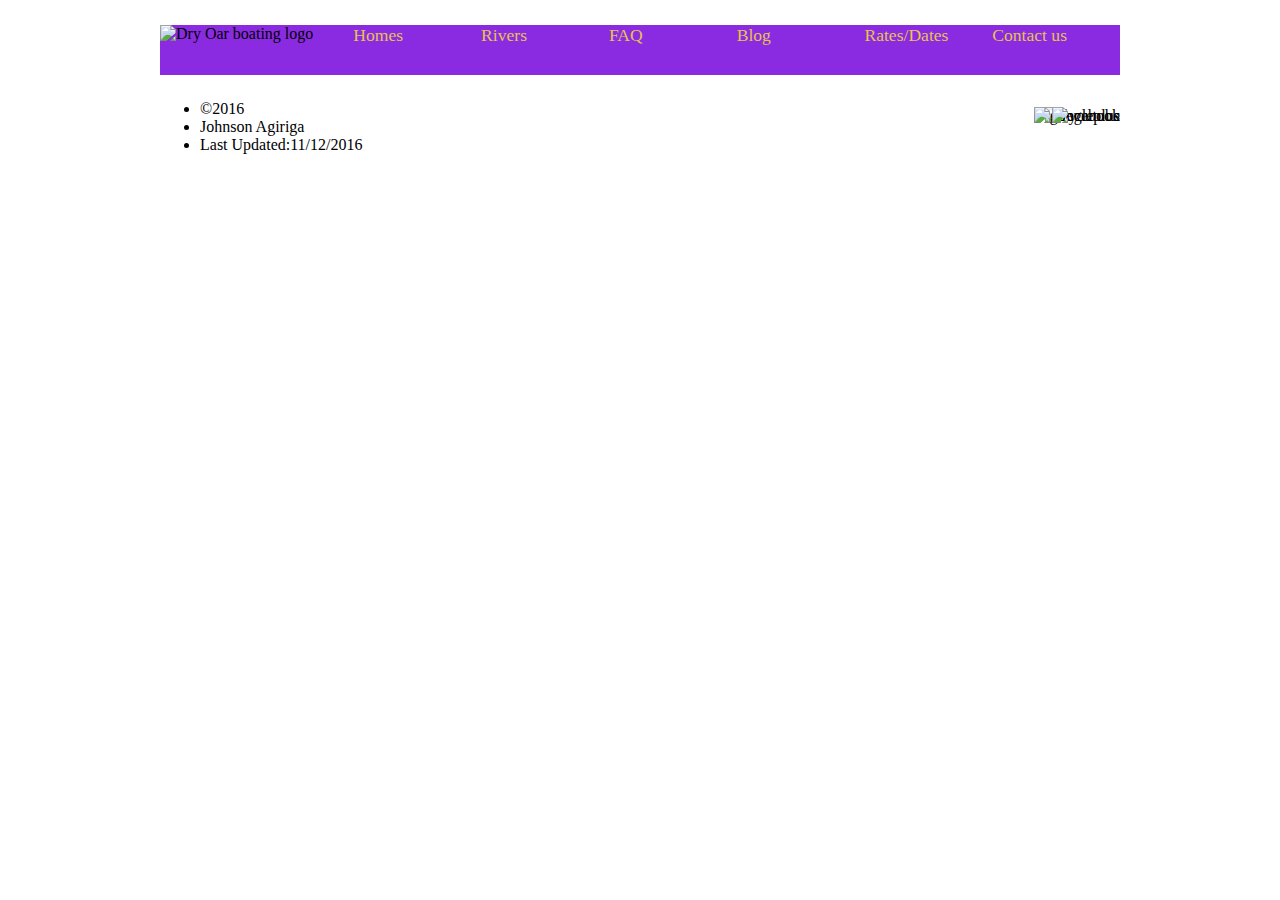
==== contact-us.html @ 5838412c "Changes of 3 Dec" ====
<!DOCTYPE HTML>
<html lang="en-us">

<head>
    <meta charset="utf-8">
    <title>Rivers</title>
	
	<link href="styles.css" rel="stylesheet" type="text/css" >
    
</head>

<body>
    <div id="great"></div>
    <div class="content">
        <header>       
 <img id="logo" src="http://brothert.net/dryoar/images/dryoarlogo.png" alt="Dry Oar boating logo">

        <nav>
            <div id="navBar">
                <ul id="line">
                    <li> <a href="index.html">Homes</a></li>
                    <li> <a href="rivers.html">Rivers</a></li>
                    <li> <a href="index.html">FAQ</a></li>
                    <li> <a href="index.html">Blog</a></li>
                    <li> <a href="index.html">Rates/Dates</a></li>
                    <li> <a href="contact-us.html">Contact us</a></li>
                </ul>
            </div>
        </nav>
        </header>
        <main>
            
        </main>
        <footer id="date">
            <ul>
                <li>&copy;2016</li>
                <li>Johnson Agiriga</li>
                <li>Last Updated:11/12/2016
                </li>
            </ul>
            <img class="footer" alt="fecebook" src="facebook.png">
            <img class="footer" alt="googleplus" src="googleplus.png">
            <img class="footer" alt="youtube" src="youtube.png">
        </footer>
    </div>
</body>

</html>
---- styles.css ----
@import url('https://fonts.googleapis.com/css?family=Rock+Salt');
        h1{font-family: 'Rock Salt', cursive;}

        p {
            color: blueviolet;
            background-color: darkgoldenrod;
            text-decoration: none;
            padding: 1px;
            font-size: 18px;
        }
#logo {float: left;}
        
        #middle-row {
            background-color: deeppink;
        }
        
        section {
            padding: 15px;
        }
        
        .darkred-text {
            color: gray;
        }
        
        #navBar {
            background-color:blueviolet;
            text-decoration-color: blue;
            font-size: 1.1em;
			height: 50px;
			margin-top: 25px;
			margin-bottom: 25px;
			
        }
#line {
	display: flex;
}
#line li {list-style-type:none;flex: 1;} 
 #line li:hover { background-color:black;
}
         
navBar li {
    flex:1 1 8em;
}
navBar a {
    display: block;
}
#line li {float: left;
    
}
navBar a:link, nav a:visited {
    color:#E7C24F;
    text-decoration: none;
}
navBar a:hover {
    color:#396E94;
    background-color: #E7C24F;
}

a {
    color:#E7C24F;
    text-decoration: none;
}
        
        h1,
        h2,
        h3 {
            color: #001FAA;
            font-family: "rock salt", "san-serif";
            margin-bottom: -24px;
            font-size: 18px;
            margin-top: 0px;
        }
        
        body {
            font-family: "cursive", "new times roman", "sans-serif";
        }
        
        .content {
            width: 80%;
            max-width: 960px;
            margin: 0 auto;
            margin-top: 0;
            margin-bottom: 0;
            margin-left: auto;
            margin-right: auto;
        }
        
        #bottom-row {
            text-align: center;
            widows: 80%;
            margin: 0 auto;
            font-family: "sans-serif", "new times roman";
            font-weight: 100;
            flex: 1 0 15em;
            width: 48%;
        }
        
        #great {
            width: 960px;
        }
        
        #leftcol {
            width: 48%;
        }
        
        #rightcol {
            width: 48%;
        }
        
        #bottom-row {
            width: 48%;
        }
        
        #top-row,
        #middle-row {
            display: flex;
            flex-flow: row wrap;
            align-items: center;
        }
        
        img {
            max-width: 100%;
        }
        
        .leftcol,
        .rightcol {
            width: 48%;
            flex: 1 0 15em;
            margin: .5em;
        }
        
        #date {
            height: 55px;
        }
         .footer {
    float: right;
    margin-top: -63px;
}
img {
    max-width: 100%;
}
		h4 {
    	display: block;
    	-webkit-margin-before: 1.33em;
    	-webkit-margin-after: 1.33em;
    	-webkit-margin-start: 0px;
    	-webkit-margin-end: 0px;
    	font-weight: bold;
}
      .name {
    text-align: center;
    font-size: 25px;
}


#navBar {
	height: 50px;
}
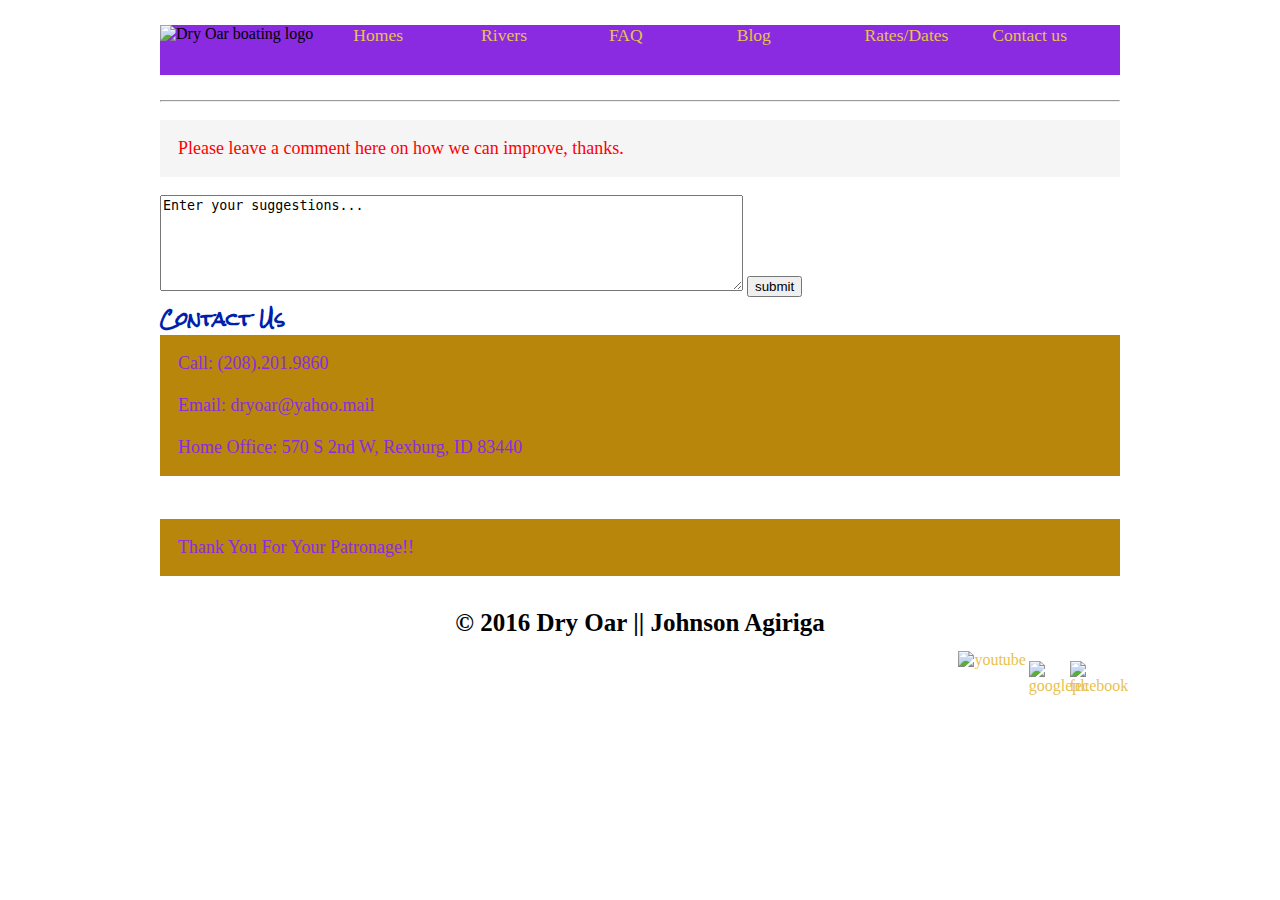
==== commit 9e046500: "Dec 13" ====
--- a/contact-us.html
+++ b/contact-us.html
@@ -4,7 +4,7 @@
 
 <head>
     <meta charset="utf-8">
-    <title>Rivers</title>
+    <title>Contact Us</title>
 	
 	<link href="styles.css" rel="stylesheet" type="text/css" >
     
@@ -30,18 +30,27 @@
         </nav>
         </header>
         <main>
+			<hr>
+			<form action="http://www.joetechcomputers.com/comments.php"><p class="contact">Please leave a comment here on how we can improve, thanks.
+				</p>
+			<textarea name="comments" cols="70" rows="6">Enter your suggestions...</textarea>
+			<input type="submit" name="submit" value="submit" />
+			</form>
+				  
+<h3>Contact Us</h3>
+<p class="number">Call: (208).201.9860 <br> <br>
+			Email: dryoar@yahoo.mail <br> <br>
+			Home Office: 570 S 2nd W, Rexburg, ID 83440 </p>
+			<br>
+<p class="email">Thank You For Your Patronage!!</p>
+
             
         </main>
         <footer id="date">
-            <ul>
-                <li>&copy;2016</li>
-                <li>Johnson Agiriga</li>
-                <li>Last Updated:11/12/2016
-                </li>
-            </ul>
-            <img class="footer" alt="fecebook" src="facebook.png">
-            <img class="footer" alt="googleplus" src="googleplus.png">
-            <img class="footer" alt="youtube" src="youtube.png">
+          <h4 class="name"> &copy; 2016 Dry Oar || Johnson Agiriga </h4>
+             <a href="https://www.facebook.com"><img class="footer" alt="fecebook" src="https://facebookbrand.com/wp-content/themes/fb-branding/prj-fb-branding/assets/images/fb-art.png"></a>
+            <a href="https://www.gmail.com"><img class="footer" alt="googleplus" src="https://www.seeklogo.net/wp-content/uploads/2015/09/google-plus-new-icon-logo-400x400.png"></a>
+            <a href="https://www.youtube.com"><img class="youtube" alt="youtube" src="https://www.youtube.com/yt/brand/media/image/YouTube-logo-full_color.png"></a>
         </footer>
     </div>
 </body>
--- a/styles.css
+++ b/styles.css
@@ -7,9 +7,22 @@
             color: blueviolet;
             background-color: darkgoldenrod;
             text-decoration: none;
-            padding: 1px;
+            padding: 1em;
             font-size: 18px;
         }
+.contact{
+	font-size: 18px;
+	color: red;
+	background-color: whitesmoke;
+}
+.number {
+	font-size: 18px;
+	margin-bottom: 15px;
+}
+.email {
+	font-size: 18px;
+	margin-top: 10px;
+}
 #logo {float: left;}
         
         #middle-row {
@@ -136,7 +149,17 @@
         }
          .footer {
     float: right;
-    margin-top: -63px;
+    
+			 width: 60px;
+			 height: 60px;
+			 margin: -1%;
+			
+}
+.youtube {
+	float:right;
+	width: 80px;
+	height: 80px;
+	margin-top: -20px;
 }
 img {
     max-width: 100%;
